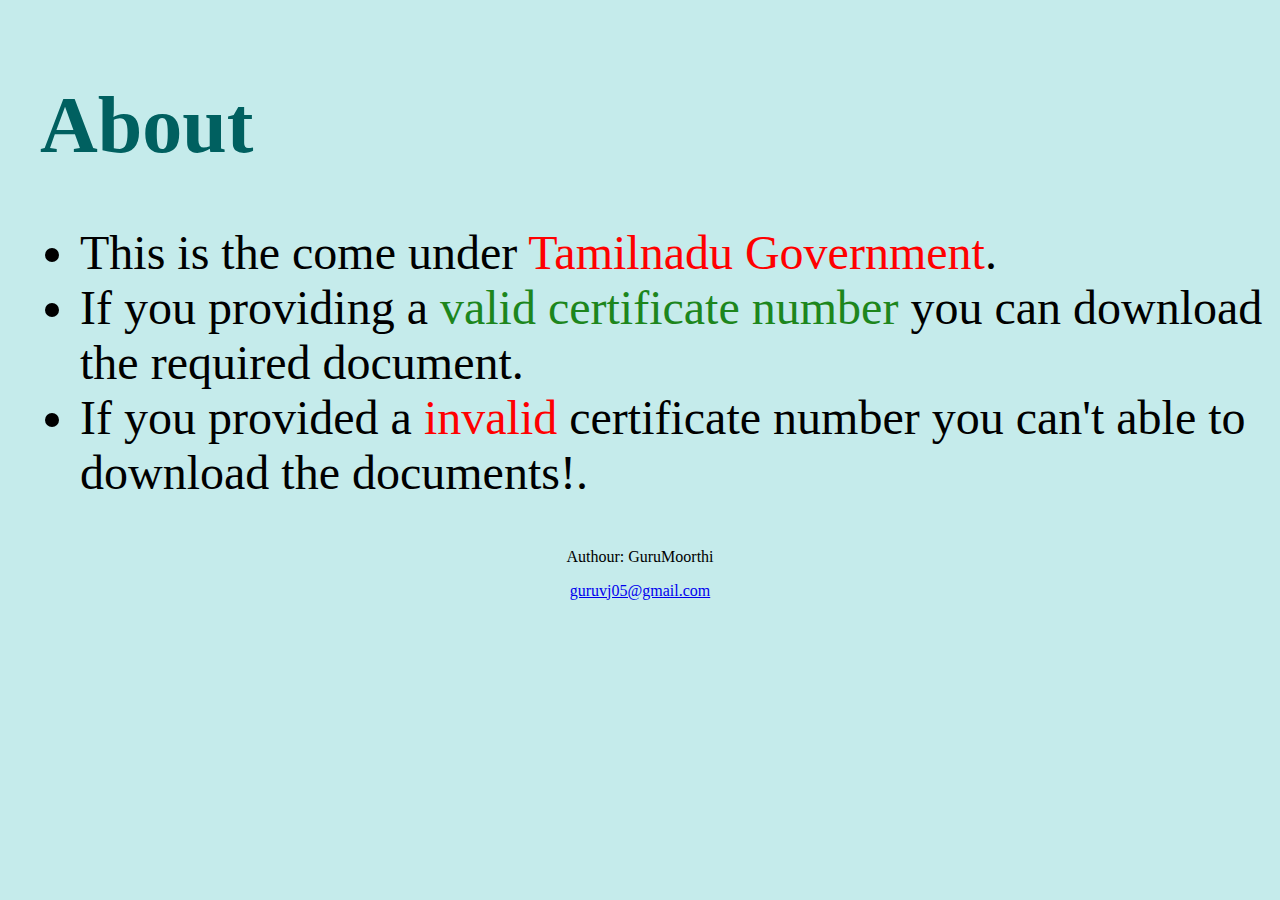
==== About.html @ 37cc60f7 "E-services" ====
<!DOCTYPE html>
<html lang="en">
<head>
    <meta charset="UTF-8">
    <meta name="viewport" content="width=device-width, initial-scale=1.0">
    <link rel="icon" type="image/x-icon" href="image/favicon.ico">
    <title>E-Services</title>
</head>
<style>
    body{
        background-color: rgb(197, 235, 235);
    }
    h1{
        color: rgb(0, 96, 96);
        font-size: 5rem;
    }
    ul{
        font-size: 3rem;
    }
    span{
        color: red;
    }
    .about{
        margin-top: 5rem;
        margin-left: 2rem;
    }
    footer{
       text-align: center;
    }
</style>
<body>
<div class="about">
    <h1>About</h1>
    <ul>
        <li>This is the come under <span>Tamilnadu Government</span>.</li>
        <li>If you providing a <span style="color: rgb(29, 134, 29);">valid certificate number</span>  you can download the required document.</li>
        <li>If you provided a <span>invalid</span> certificate number you can't able to download the documents!.
        </li>
    </ul>
</div>
<footer>
    <p>Authour: GuruMoorthi</p>
    <a class="highlight"href="mailto:guruvj05@gmail.com">guruvj05@gmail.com</a>
</footer>
</body>
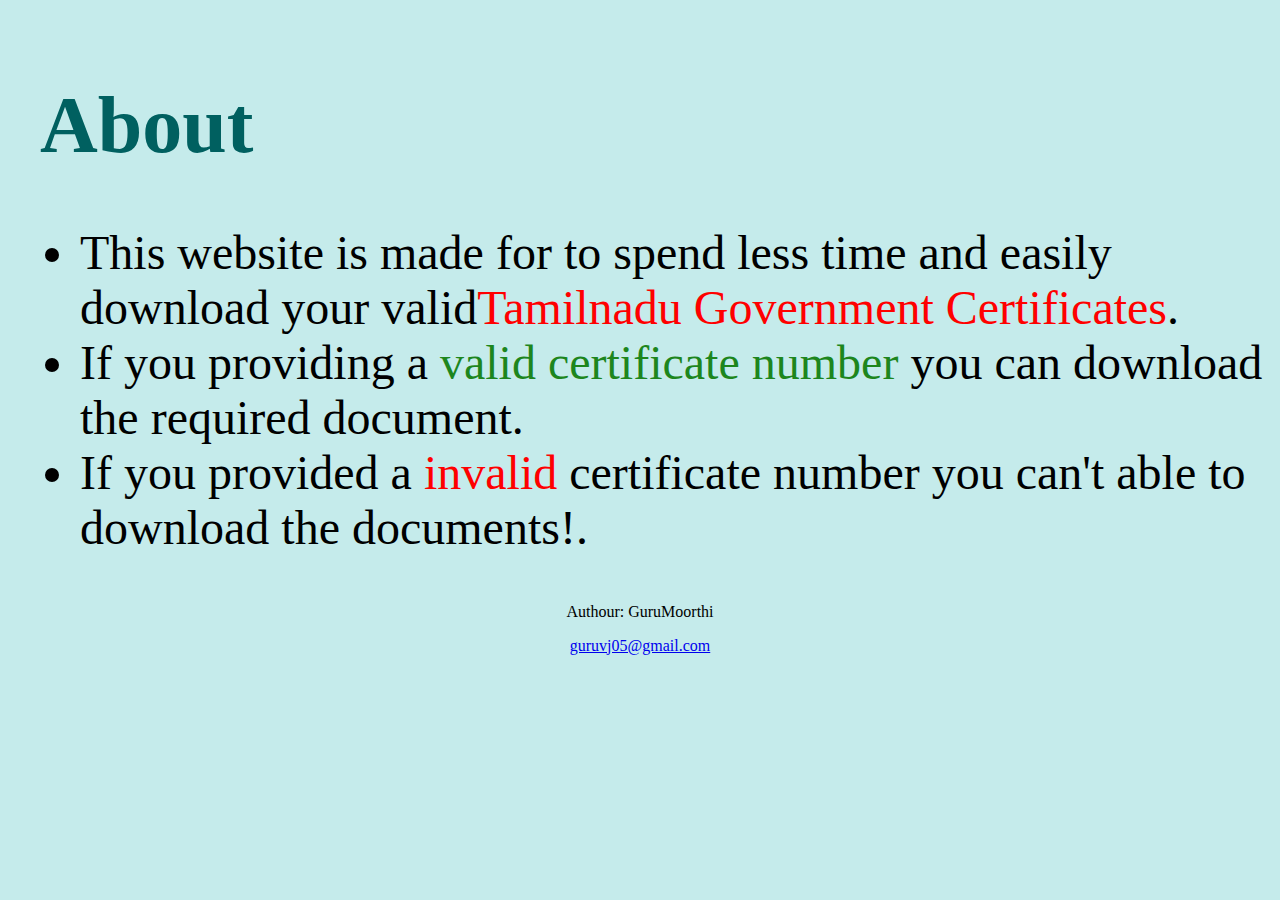
==== commit 781df138: "About.html" ====
--- a/About.html
+++ b/About.html
@@ -32,7 +32,7 @@
 <div class="about">
     <h1>About</h1>
     <ul>
-        <li>This is the come under <span>Tamilnadu Government</span>.</li>
+        <li>This website is made for to spend less time and easily download your valid<span>Tamilnadu Government Certificates</span>.</li>
         <li>If you providing a <span style="color: rgb(29, 134, 29);">valid certificate number</span>  you can download the required document.</li>
         <li>If you provided a <span>invalid</span> certificate number you can't able to download the documents!.
         </li>
@@ -42,4 +42,4 @@
     <p>Authour: GuruMoorthi</p>
     <a class="highlight"href="mailto:guruvj05@gmail.com">guruvj05@gmail.com</a>
 </footer>
-</body>+</body>
